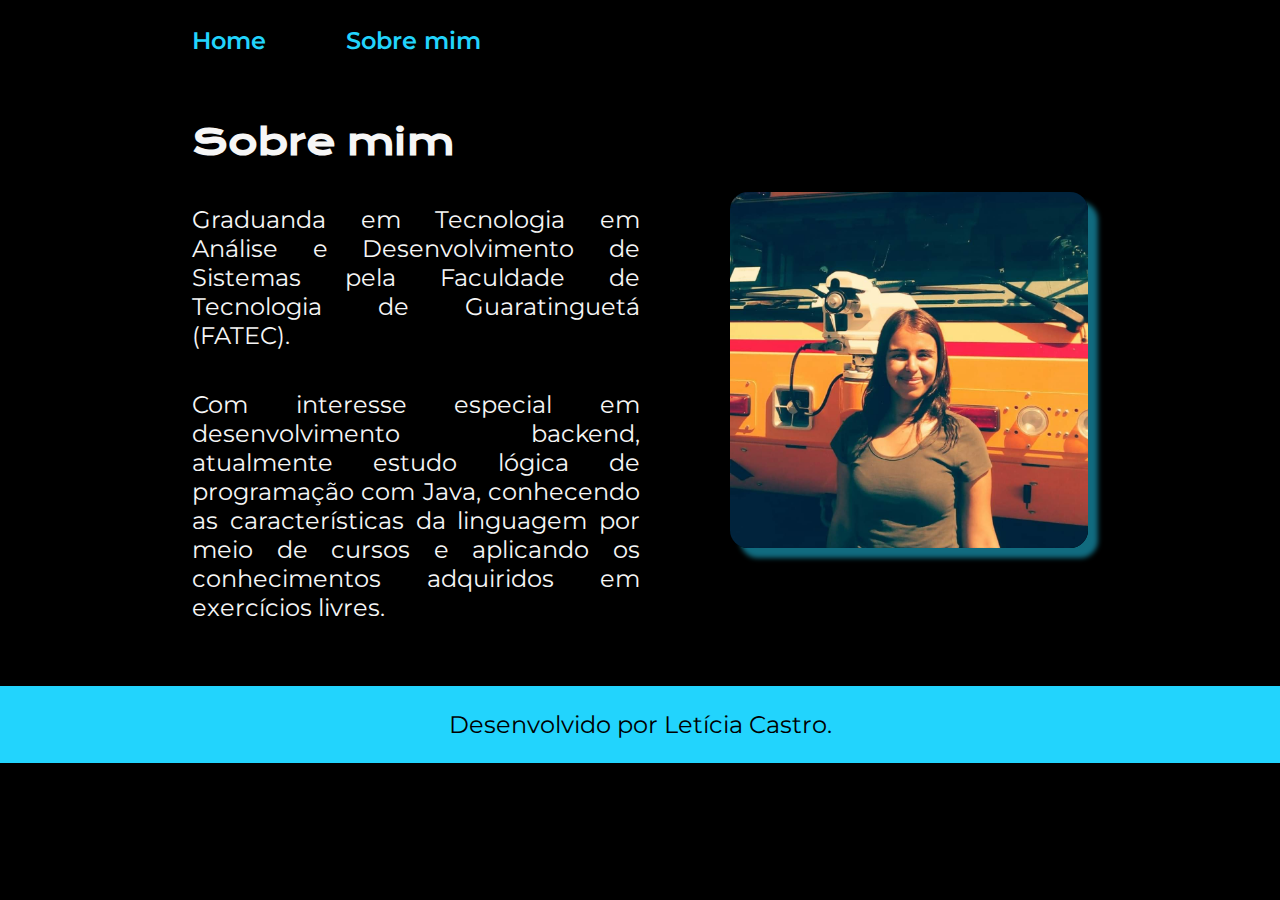
==== about.html @ e609ba30 "Iniciando repositório" ====
<!DOCTYPE html>
<html lang="pt-BR">

<head>
    <meta charset="UTF-8">
    <meta name="viewport" content="width=device-width, initial-scale=1.0">
    <title>Sobre mim</title>
    <link rel="stylesheet" href="./styles/style.css">
</head>

<body>
    <header class="cabecalho">
        <nav class="cabecalho__menu">
            <a class="cabecalho__menu__link" href="index.html">Home</a>
            <a class="cabecalho__menu__link" href="about.html">Sobre mim</a>
        </nav>
    </header>

    <main class="apresentacao">
        <section class="apresentacao__conteudo">
            <h1 class="apresentacao__conteudo__titulo">Sobre mim</h1>
            <p class="apresentacao__conteudo__texto">Graduanda em Tecnologia em Análise e Desenvolvimento de Sistemas pela Faculdade de Tecnologia de Guaratinguetá (FATEC).</p>
            <p class="apresentacao__conteudo__texto">Com interesse especial em desenvolvimento backend, atualmente estudo lógica de programação com Java, conhecendo as características da linguagem por meio de cursos e aplicando os conhecimentos adquiridos em exercícios livres.</p>
        </section>
        <img class="apresentacao__imagem" src="./assets/foto_perfil.jpg" alt="Foto de Letícia Castro">
    </main>

    <footer class="rodape">
        <p>Desenvolvido por Letícia Castro.</p>
    </footer>
</body>

</html>
---- styles/style.css ----
@import url('https://fonts.googleapis.com/css2?family=Krona+One&family=Montserrat:wght@400;600&display=swap');

/* root = variável de escopo global */

:root {
    --cor-primaria: #000000;
    --cor-secundaria: #F6F6F6;
    --cor-terciaria: #22D4FD;
    --cor-hover: #272727;
    --fonte-primaria: 'Krona One', sans-serif;
    --fonte-secundaria: 'Montserrat', sans-serif;
}

* {
    margin: 0;
    padding: 0;
}

body {
    box-sizing: border-box;
    /* os elementos não vão estourar a caixa do elemento pai body */
    background-color: var(--cor-primaria);
    color: var(--cor-secundaria);
}

.cabecalho {
    padding: 2% 0% 0% 15%;
}

.cabecalho__menu {
    display: flex;
    gap: 80px;
}

.cabecalho__menu__link {
    font-family: var(--fonte-secundaria);
    font-size: 1.5rem;
    font-weight: 600;
    color: var(--cor-terciaria);
    text-decoration: none;
}

.apresentacao {
    padding: 5% 15%;
    display: flex;
    /* display flex ---> coloca todos os elementos em linha */
    align-items: center;
    justify-content: space-between;
    gap: 82px;
}

.apresentacao__conteudo {
    width: 50%;
    display: flex;
    flex-direction: column;
    gap: 40px;
}

.apresentacao__conteudo__titulo {
    font-size: 2.25rem;
    font-family: var(--fonte-primaria);
}

.titulo-destaque {
    color: var(--cor-terciaria);
}

.apresentacao__conteudo__texto {
    font-size: 1.5rem;
    font-family: var(--fonte-secundaria);
    text-align: justify;
}

.apresentacao__links {
    display: flex;
    flex-direction: column;
    align-items: center;
    justify-content: space-between;
    gap: 32px;
}

.apresentacao__links__subtitulo {
    font-family: var(--fonte-primaria);
    font-weight: 400;
    font-size: 1.5rem;
}

/* classe do "a", elemento pai dos elementos img e nome da rede social */
.apresentacao__links__navegacao {
    display: flex;
    justify-content: center;
    gap: 16px;
    border-radius: 8px;
    border: 2px solid var(--cor-terciaria);
    width: 50%;
    text-align: center;
    border-radius: 8px;
    font-size: 1.5rem;
    font-weight: 600;
    padding: 15px 0;
    /* vertical e horizontal */
    text-decoration: none;
    color: var(--cor-secundaria);
    font-family: var(--fonte-secundaria);
}

.apresentacao__links__navegacao:hover {
    background-color: var(--cor-hover);
}

.apresentacao__imagem {
    width: 40%; /* em relação à tag pai (apresentação) */
    border-radius: 5%;
    box-shadow: 10px 10px 5px 0px rgba(34,213,253,0.5);
}

.rodape {
    background-color: var(--cor-terciaria);
    color: var(--cor-primaria);
    padding: 24px;
    font-family: var(--fonte-secundaria);
    font-size: 1.5rem;
    text-align: center;
    font-weight: 400;
}

@media (max-width: 1200px) {
    .cabecalho {
        padding: 10%;
    }

    .cabecalho__menu { /* tag pai dos a */
        justify-content: center;
    }
    .apresentacao {
        flex-direction: column-reverse; /* inverte a posição dos elementos verticalmente */
        padding: 5%;
    }

    .apresentacao__conteudo {
        width: auto; /* respeita o padding do elemento pai (apresentação) */
    }
}
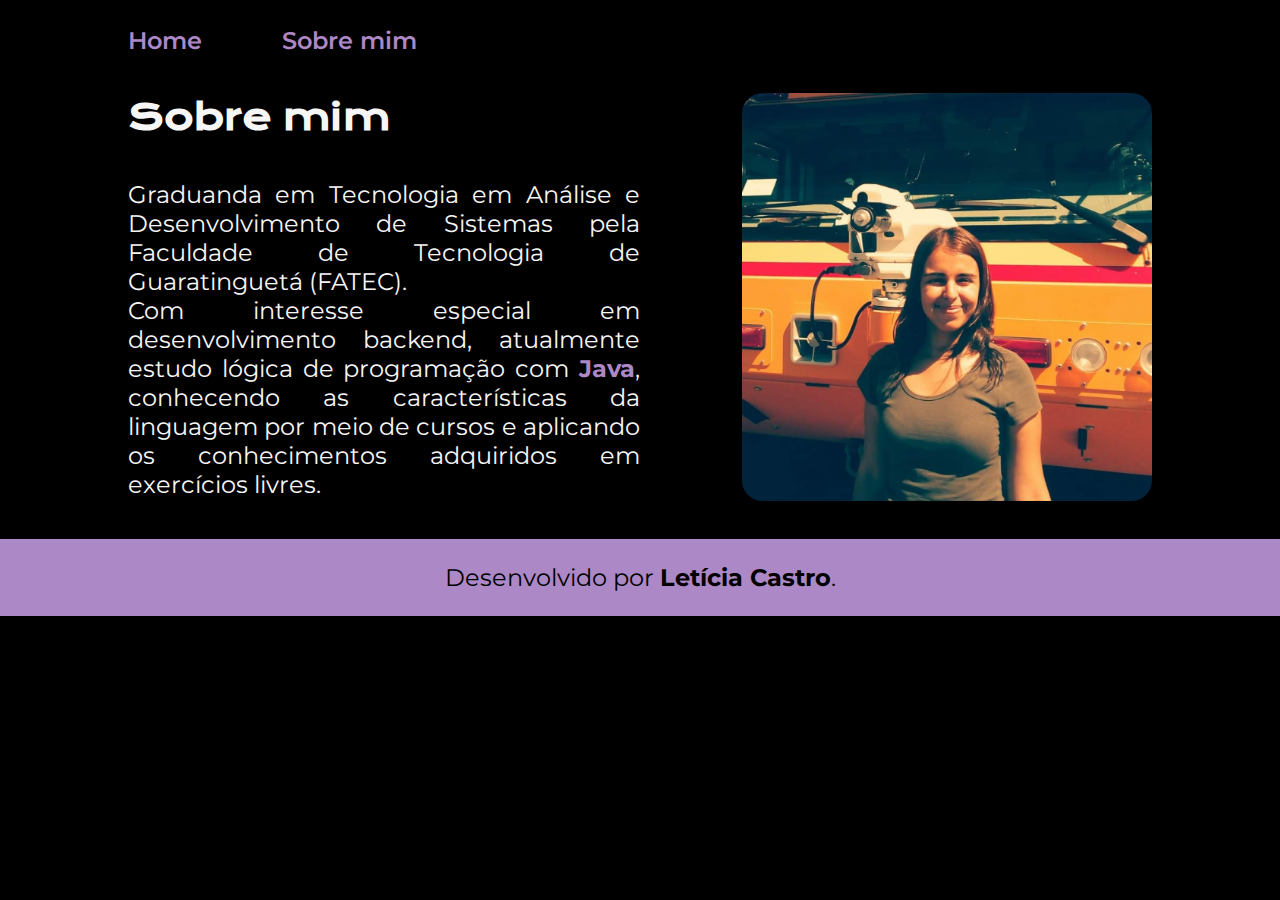
==== commit 56692ed8: "Atualizando CSS" ====
--- a/about.html
+++ b/about.html
@@ -10,23 +10,26 @@
 
 <body>
     <header class="cabecalho">
-        <nav class="cabecalho__menu">
-            <a class="cabecalho__menu__link" href="index.html">Home</a>
-            <a class="cabecalho__menu__link" href="about.html">Sobre mim</a>
+        <nav class="menu">
+            <a class="link" href="index.html">Home</a>
+            <a class="link" href="about.html">Sobre mim</a>
         </nav>
     </header>
 
     <main class="apresentacao">
-        <section class="apresentacao__conteudo">
-            <h1 class="apresentacao__conteudo__titulo">Sobre mim</h1>
-            <p class="apresentacao__conteudo__texto">Graduanda em Tecnologia em Análise e Desenvolvimento de Sistemas pela Faculdade de Tecnologia de Guaratinguetá (FATEC).</p>
-            <p class="apresentacao__conteudo__texto">Com interesse especial em desenvolvimento backend, atualmente estudo lógica de programação com Java, conhecendo as características da linguagem por meio de cursos e aplicando os conhecimentos adquiridos em exercícios livres.</p>
+        <section class="conteudo">
+            <h1 class="titulo">Sobre mim</h1>
+            <p class="texto">Graduanda em Tecnologia em Análise e Desenvolvimento de Sistemas
+                pela Faculdade de Tecnologia de Guaratinguetá (FATEC).<br> Com interesse especial em desenvolvimento
+                backend, atualmente estudo lógica de programação com <strong class="titulo-destaque">Java</strong>,
+                conhecendo as características da linguagem por meio de cursos e aplicando os conhecimentos adquiridos em
+                exercícios livres.</p>
         </section>
-        <img class="apresentacao__imagem" src="./assets/foto_perfil.jpg" alt="Foto de Letícia Castro">
+        <img class="imagem" src="./assets/foto_perfil.jpg" alt="Foto de Letícia Castro">
     </main>
 
     <footer class="rodape">
-        <p>Desenvolvido por Letícia Castro.</p>
+        <p>Desenvolvido por <strong>Letícia Castro</strong>.</p>
     </footer>
 </body>
 
--- a/styles/style.css
+++ b/styles/style.css
@@ -5,8 +5,8 @@
 :root {
     --cor-primaria: #000000;
     --cor-secundaria: #F6F6F6;
-    --cor-terciaria: #22D4FD;
-    --cor-hover: #272727;
+    --cor-terciaria: #AD88C6;
+    --cor-hover: #7469B6;
     --fonte-primaria: 'Krona One', sans-serif;
     --fonte-secundaria: 'Montserrat', sans-serif;
 }
@@ -24,15 +24,15 @@
 }
 
 .cabecalho {
-    padding: 2% 0% 0% 15%;
+    padding: 2% 0% 0% 10%;
 }
 
-.cabecalho__menu {
+.cabecalho .menu {
     display: flex;
-    gap: 80px;
+    gap: 5em;
 }
 
-.cabecalho__menu__link {
+.cabecalho .link {
     font-family: var(--fonte-secundaria);
     font-size: 1.5rem;
     font-weight: 600;
@@ -40,8 +40,12 @@
     text-decoration: none;
 }
 
+.cabecalho .link:hover {
+    color: var(--cor-hover);
+}
+
 .apresentacao {
-    padding: 5% 15%;
+    padding: 3% 10%;
     display: flex;
     /* display flex ---> coloca todos os elementos em linha */
     align-items: center;
@@ -49,14 +53,14 @@
     gap: 82px;
 }
 
-.apresentacao__conteudo {
+.apresentacao .conteudo {
     width: 50%;
     display: flex;
     flex-direction: column;
-    gap: 40px;
+    gap: 2.5em;
 }
 
-.apresentacao__conteudo__titulo {
+.apresentacao .titulo {
     font-size: 2.25rem;
     font-family: var(--fonte-primaria);
 }
@@ -65,59 +69,65 @@
     color: var(--cor-terciaria);
 }
 
-.apresentacao__conteudo__texto {
+.apresentacao .texto {
     font-size: 1.5rem;
     font-family: var(--fonte-secundaria);
     text-align: justify;
 }
 
-.apresentacao__links {
+.apresentacao .links {
     display: flex;
     flex-direction: column;
     align-items: center;
     justify-content: space-between;
-    gap: 32px;
+    gap: 1.25em;
 }
 
-.apresentacao__links__subtitulo {
+.apresentacao .links .subtitulo {
     font-family: var(--fonte-primaria);
     font-weight: 400;
     font-size: 1.5rem;
 }
 
 /* classe do "a", elemento pai dos elementos img e nome da rede social */
-.apresentacao__links__navegacao {
+.apresentacao .links .navegacao {
     display: flex;
     justify-content: center;
-    gap: 16px;
-    border-radius: 8px;
+    gap: 1em;
+    border-radius: 0.5em;
     border: 2px solid var(--cor-terciaria);
     width: 50%;
     text-align: center;
-    border-radius: 8px;
+    border-radius: 0.5em;
     font-size: 1.5rem;
     font-weight: 600;
-    padding: 15px 0;
+    padding: 0.8em 0;
     /* vertical e horizontal */
     text-decoration: none;
     color: var(--cor-secundaria);
     font-family: var(--fonte-secundaria);
 }
 
-.apresentacao__links__navegacao:hover {
+.apresentacao .links .navegacao:hover {
     background-color: var(--cor-hover);
 }
 
-.apresentacao__imagem {
-    width: 40%; /* em relação à tag pai (apresentação) */
+.apresentacao .imagem {
+    width: 40%;
+    /* em relação à tag pai (apresentação) */
     border-radius: 5%;
-    box-shadow: 10px 10px 5px 0px rgba(34,213,253,0.5);
+    transition: all 0.5s;
+}
+
+.apresentacao .imagem:hover {
+    -webkit-filter: drop-shadow(15px 10px 5px rgba(0, 0, 0, .5));
+    filter: drop-shadow(15px 10px 5px rgba(189, 141, 222, 0.5));
 }
 
 .rodape {
     background-color: var(--cor-terciaria);
     color: var(--cor-primaria);
-    padding: 24px;
+    padding: 1em;
     font-family: var(--fonte-secundaria);
     font-size: 1.5rem;
     text-align: center;
@@ -126,18 +136,22 @@
 
 @media (max-width: 1200px) {
     .cabecalho {
-        padding: 10%;
-    }
-
-    .cabecalho__menu { /* tag pai dos a */
-        justify-content: center;
-    }
-    .apresentacao {
-        flex-direction: column-reverse; /* inverte a posição dos elementos verticalmente */
         padding: 5%;
     }
 
-    .apresentacao__conteudo {
-        width: auto; /* respeita o padding do elemento pai (apresentação) */
+    .cabecalho .menu {
+        /* tag pai dos a */
+        justify-content: center;
+    }
+
+    .apresentacao {
+        flex-direction: column-reverse;
+        /* inverte a posição dos elementos verticalmente */
+        padding: 5%;
+    }
+
+    .apresentacao .conteudo {
+        width: auto;
+        /* respeita o padding do elemento pai (apresentação) */
     }
 }